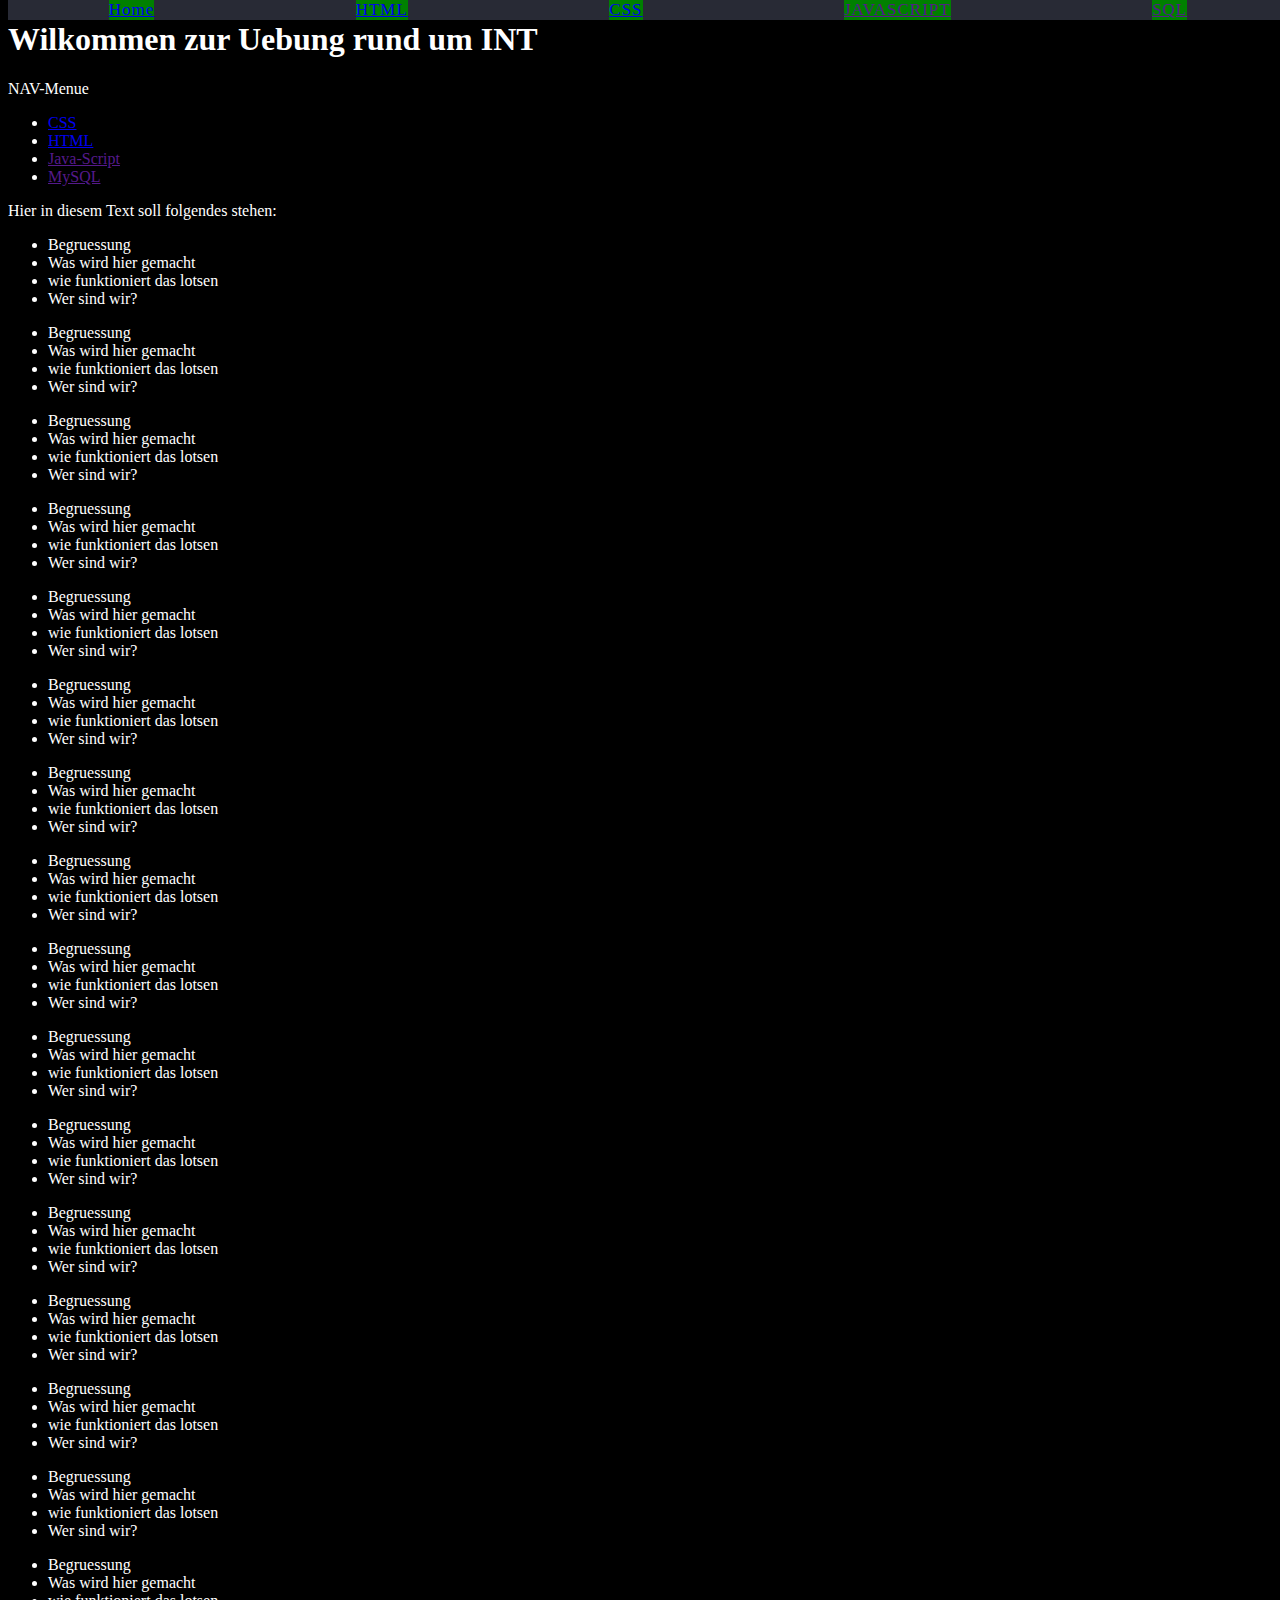
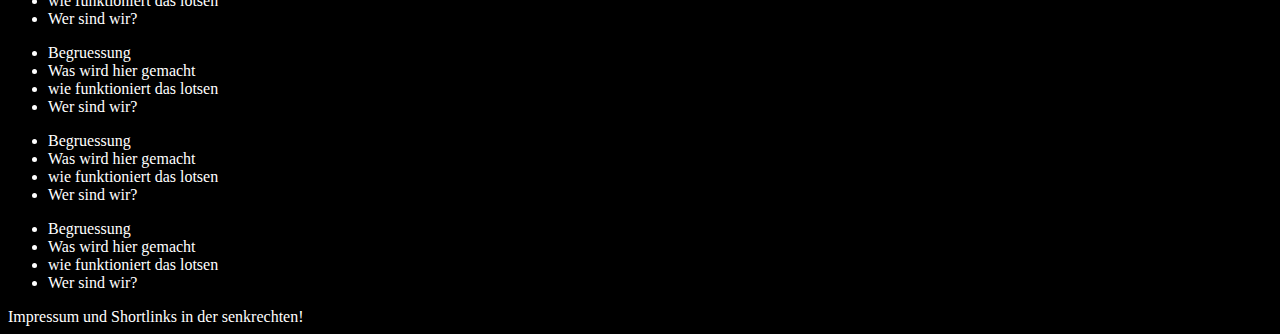
==== index.html @ caaec204 "css, js Ordner generiert & stylesheet.css verschoben" ====
﻿<!DOCTYPE html>

<html lang="en" xmlns="http://www.w3.org/1999/xhtml">
    <head>
        <title> Fragehomepage Welcome </title>
        <meta name="author" content="Benedikt Meissner, Lukas Oschmann, Tony Beyermann">
        <meta name="keywords" content="HTML, ...">
        <meta charset="UTF-8">
        <link rel="stylesheet" href="css/stylesheet.css" />
    </head>

    <body>
        <p class="background"></p>

        <!-- Top Nav-->
       
            <div class="nav-bar nav-left">
                <a class="nav-bar-item nav-button" href="index.html" title="Home - Index.html">Home </a>
                <a class="nav-bar-item nav-button" href="fragen-html.html" title="HTML">HTML</a>
                <a class="nav-bar-item nav-button" href="fragen-css.html" title="CSS">CSS</a>
                <a class="nav-bar-item nav-button" href="" title="JavaScript">JAVASCRIPT</a>
                <a class="nav-bar-item nav-button" href="" title="SQL">SQL</a>
            </div>
        

        <!-- Überschrift -->
        <h1>Wilkommen zur Uebung rund um INT</h1>

        <!-- Side Nav-->
        <p id='nav'>
            NAV-Menue
            <ul>
                <li><a href="fragen-css.html">CSS</a></li>
                <li><a href="fragen-html.html">HTML</a></li>
                <li><a href="">Java-Script</a></li>
                <li><a href="">MySQL</a></li>
            </ul>
        </p>


        <!-- erstes reguläres Textfeld -->
        <p class="vorgabe">
            Hier in diesem Text soll folgendes stehen:
            <ul>
                <li>Begruessung</li>
                <li>Was wird hier gemacht</li>
                <li>wie funktioniert das lotsen</li>
                <li>Wer sind wir?</li>

            </ul>
            <!-- TEST-Zweck: länger als 1 Seite um sticky zu testen! -->
            <div id="test">
                <ul>
                    <li>Begruessung</li>
                    <li>Was wird hier gemacht</li>
                    <li>wie funktioniert das lotsen</li>
                    <li>Wer sind wir?</li>

                </ul>
                <ul>
                    <li>Begruessung</li>
                    <li>Was wird hier gemacht</li>
                    <li>wie funktioniert das lotsen</li>
                    <li>Wer sind wir?</li>

                </ul>
                <ul>
                    <li>Begruessung</li>
                    <li>Was wird hier gemacht</li>
                    <li>wie funktioniert das lotsen</li>
                    <li>Wer sind wir?</li>

                </ul>
                <ul>
                    <li>Begruessung</li>
                    <li>Was wird hier gemacht</li>
                    <li>wie funktioniert das lotsen</li>
                    <li>Wer sind wir?</li>

                </ul>
                <ul>
                    <li>Begruessung</li>
                    <li>Was wird hier gemacht</li>
                    <li>wie funktioniert das lotsen</li>
                    <li>Wer sind wir?</li>

                </ul>
                <ul>
                    <li>Begruessung</li>
                    <li>Was wird hier gemacht</li>
                    <li>wie funktioniert das lotsen</li>
                    <li>Wer sind wir?</li>

                </ul>
                <ul>
                    <li>Begruessung</li>
                    <li>Was wird hier gemacht</li>
                    <li>wie funktioniert das lotsen</li>
                    <li>Wer sind wir?</li>

                </ul>
                <ul>
                    <li>Begruessung</li>
                    <li>Was wird hier gemacht</li>
                    <li>wie funktioniert das lotsen</li>
                    <li>Wer sind wir?</li>

                </ul>
                <ul>
                    <li>Begruessung</li>
                    <li>Was wird hier gemacht</li>
                    <li>wie funktioniert das lotsen</li>
                    <li>Wer sind wir?</li>

                </ul>
                <ul>
                    <li>Begruessung</li>
                    <li>Was wird hier gemacht</li>
                    <li>wie funktioniert das lotsen</li>
                    <li>Wer sind wir?</li>

                </ul>
                <ul>
                    <li>Begruessung</li>
                    <li>Was wird hier gemacht</li>
                    <li>wie funktioniert das lotsen</li>
                    <li>Wer sind wir?</li>

                </ul>
                <ul>
                    <li>Begruessung</li>
                    <li>Was wird hier gemacht</li>
                    <li>wie funktioniert das lotsen</li>
                    <li>Wer sind wir?</li>

                </ul>
                <ul>
                    <li>Begruessung</li>
                    <li>Was wird hier gemacht</li>
                    <li>wie funktioniert das lotsen</li>
                    <li>Wer sind wir?</li>

                </ul>
                <ul>
                    <li>Begruessung</li>
                    <li>Was wird hier gemacht</li>
                    <li>wie funktioniert das lotsen</li>
                    <li>Wer sind wir?</li>

                </ul>
                <ul>
                    <li>Begruessung</li>
                    <li>Was wird hier gemacht</li>
                    <li>wie funktioniert das lotsen</li>
                    <li>Wer sind wir?</li>

                </ul>
                <ul>
                    <li>Begruessung</li>
                    <li>Was wird hier gemacht</li>
                    <li>wie funktioniert das lotsen</li>
                    <li>Wer sind wir?</li>

                </ul>
                <ul>
                    <li>Begruessung</li>
                    <li>Was wird hier gemacht</li>
                    <li>wie funktioniert das lotsen</li>
                    <li>Wer sind wir?</li>

                </ul>
                <ul>
                    <li>Begruessung</li>
                    <li>Was wird hier gemacht</li>
                    <li>wie funktioniert das lotsen</li>
                    <li>Wer sind wir?</li>

                </ul>


            </div>
        </p>



        <footer>Impressum und Shortlinks in der senkrechten!</footer>
    </body>

</html>
---- css/stylesheet.css ----
﻿body {
    background-color: #000000;
    color: white;
    
}

.background {
    background: url("C:\Users\Benedikt\SynologyDrive\Dokumente\0009_Technikerschule\INT-Projekt\Git-repository\bilder\background-code.jpg");
    background-size: cover;
    position: absolute;
}

#nav {
    
    margin-inline: auto;
}

footer {
    align-self: flex-end;
}

.nav-bar-item {

}

.nav-button {
    background-color: green;
}

.nav-bar {
    display: flex;
    width: 100%;
    overflow: hidden;
    position: fixed;
    z-index: 99;
    font-size: 17px;
    top: 0;
    background-color: #282A35;
    color: #f1f1f1;
    width: 100%;
    letter-spacing: 1px;
    justify-content: space-around;
}
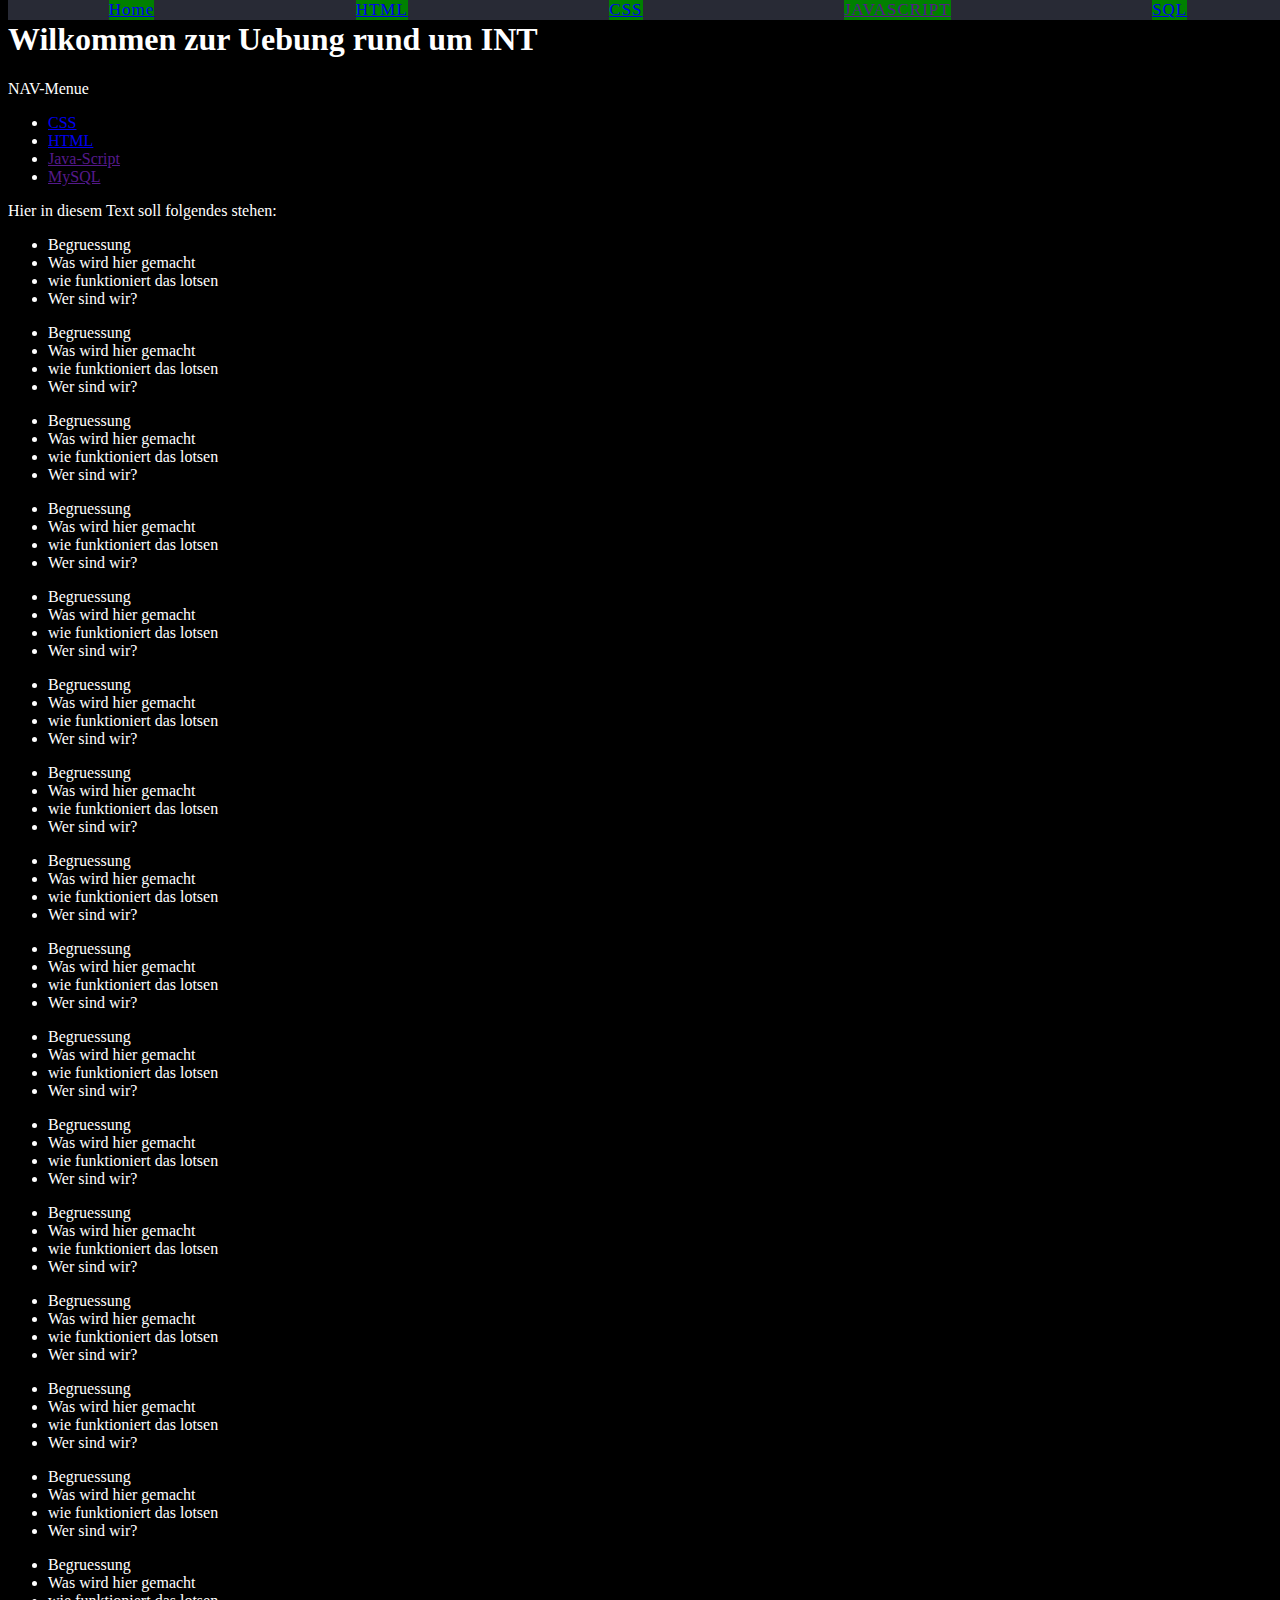
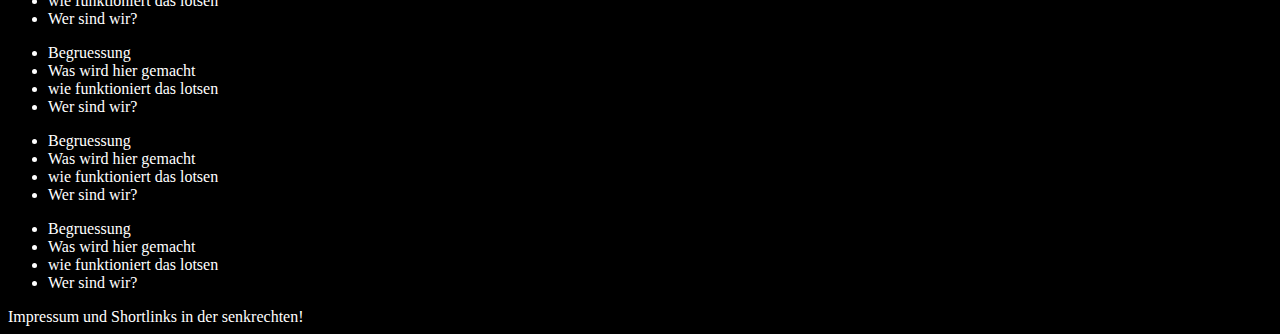
==== commit 97831267: "Anpassung index.html für Verlibnkung auf mysql.php" ====
--- a/index.html
+++ b/index.html
@@ -19,7 +19,7 @@
                 <a class="nav-bar-item nav-button" href="fragen-html.html" title="HTML">HTML</a>
                 <a class="nav-bar-item nav-button" href="fragen-css.html" title="CSS">CSS</a>
                 <a class="nav-bar-item nav-button" href="" title="JavaScript">JAVASCRIPT</a>
-                <a class="nav-bar-item nav-button" href="" title="SQL">SQL</a>
+                <a class="nav-bar-item nav-button" href="mysql.php" title="SQL">SQL</a>
             </div>
         
 
--- a/css/stylesheet.css
+++ b/css/stylesheet.css
@@ -1,5 +1,5 @@
 ﻿body {
-    background-color: #000000;
+    background-color: black;
     color: white;
     
 }
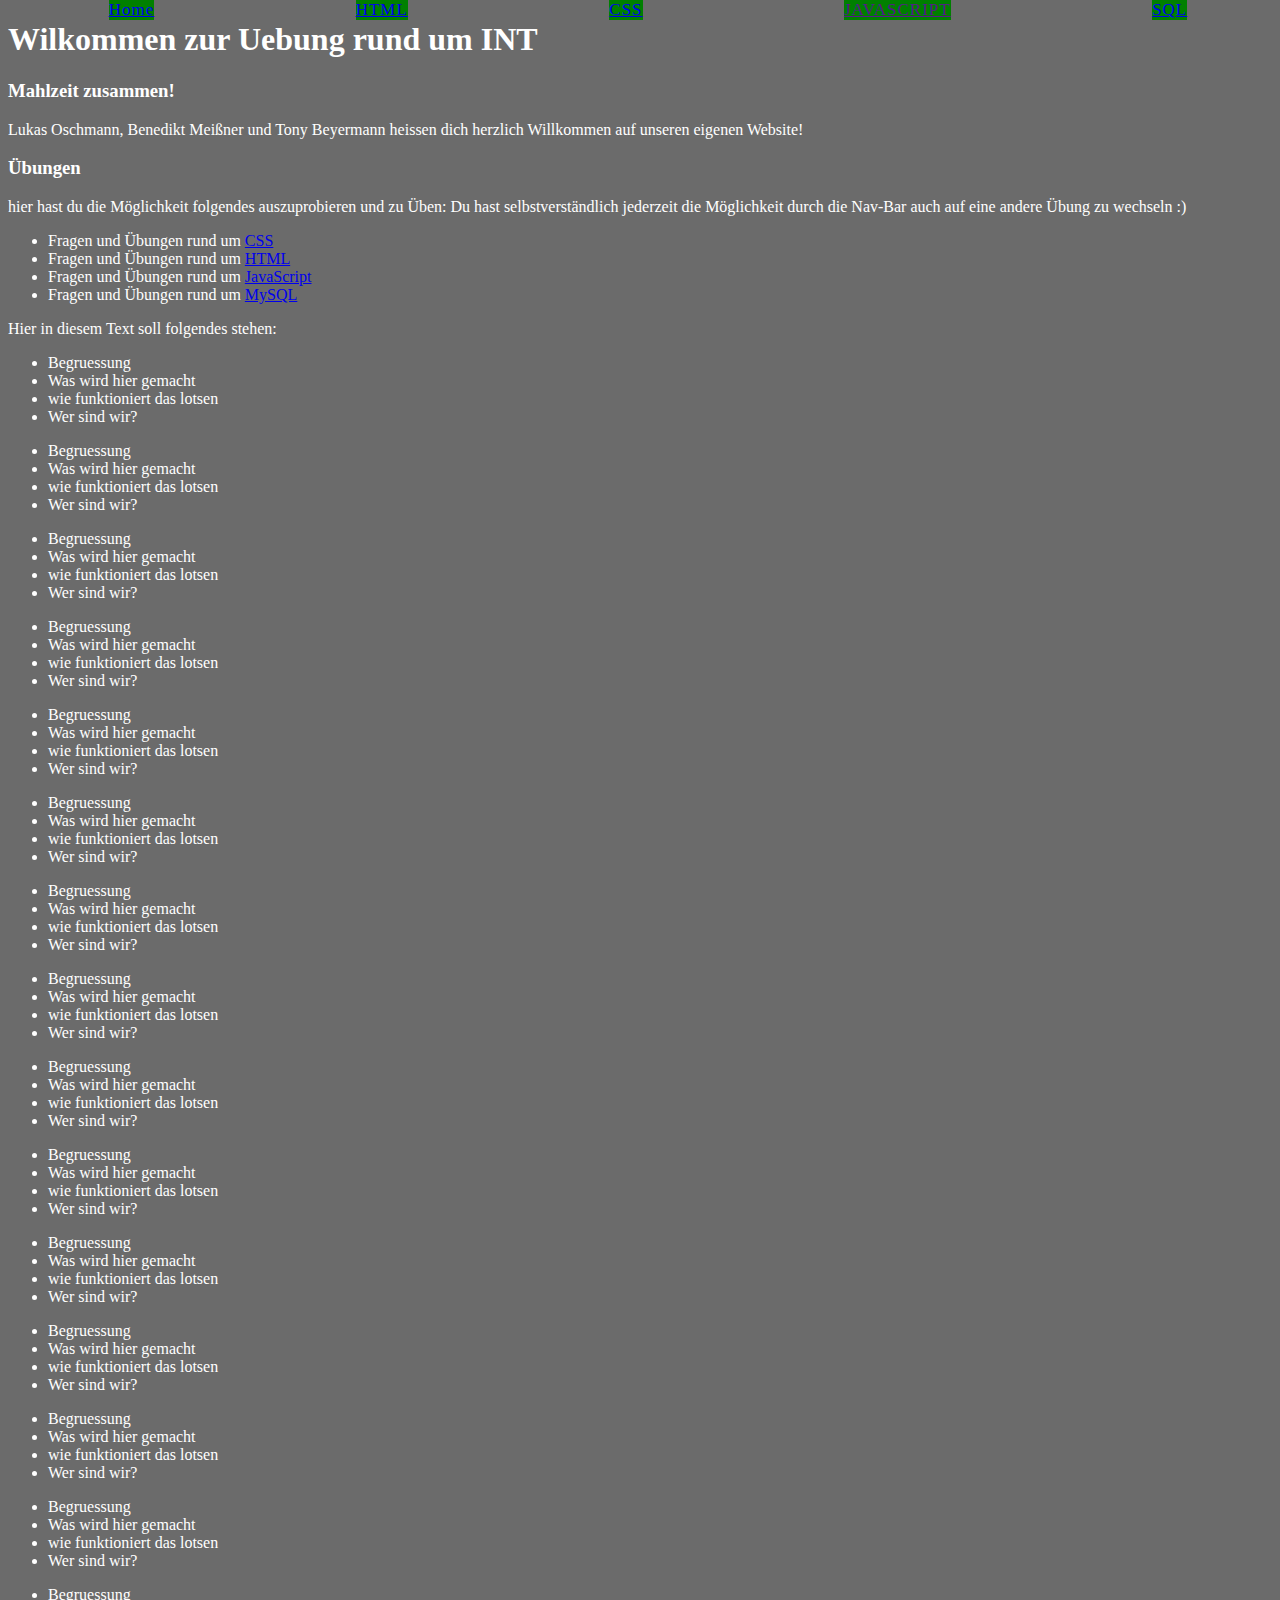
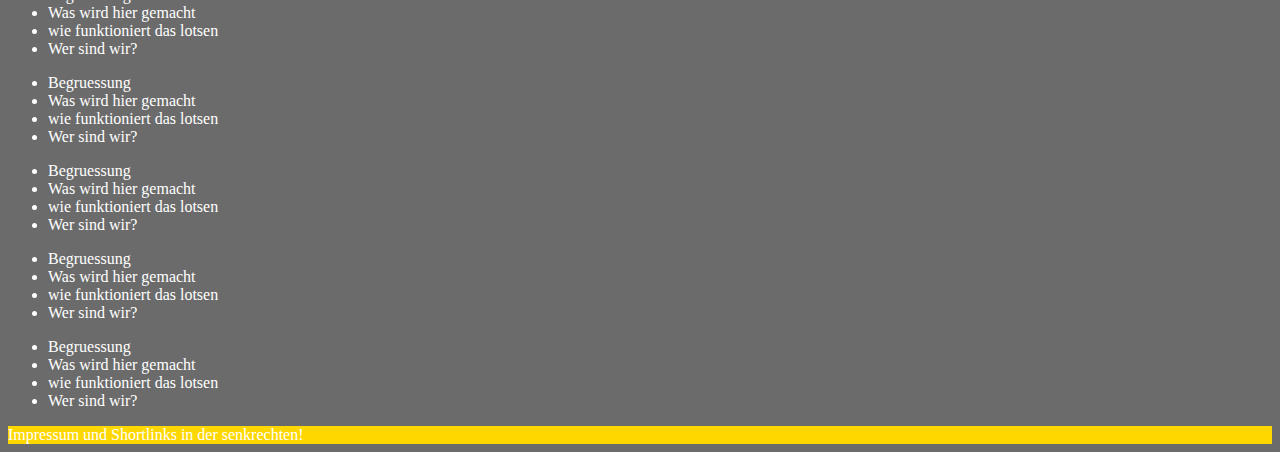
==== commit 6d03f34f: "update stylesheet color" ====
--- a/index.html
+++ b/index.html
@@ -26,20 +26,20 @@
         <!-- Überschrift -->
         <h1>Wilkommen zur Uebung rund um INT</h1>
 
-        <!-- Side Nav-->
-        <p id='nav'>
-            NAV-Menue
-            <ul>
-                <li><a href="fragen-css.html">CSS</a></li>
-                <li><a href="fragen-html.html">HTML</a></li>
-                <li><a href="">Java-Script</a></li>
-                <li><a href="">MySQL</a></li>
-            </ul>
-        </p>
-
 
         <!-- erstes reguläres Textfeld -->
         <p class="vorgabe">
+            <h3>Mahlzeit zusammen!</h3>
+            <div>Lukas Oschmann, Benedikt Meißner und Tony Beyermann heissen dich herzlich Willkommen auf unseren eigenen Website!</div>
+            <h3>Übungen</h3>
+            <div>hier hast du die Möglichkeit folgendes auszuprobieren und zu Üben: Du hast selbstverständlich jederzeit die Möglichkeit durch die Nav-Bar auch auf eine andere Übung zu wechseln :)</div>
+            <ul>
+                <li>Fragen und Übungen rund um <a href="fragen-css.html" title="CSS">CSS</a></li>
+                <li>Fragen und Übungen rund um <a href="fragen-html.html" title="HTML">HTML</a></li>
+                <li>Fragen und Übungen rund um <a href="fragen-js.html" title="JavaScript">JavaScript</a></li>
+                <li>Fragen und Übungen rund um <a href="mysql.php" title="MySQL">MySQL</a></li>
+            </ul>
+
             Hier in diesem Text soll folgendes stehen:
             <ul>
                 <li>Begruessung</li>
@@ -48,8 +48,12 @@
                 <li>Wer sind wir?</li>
 
             </ul>
+        </p>
+
+
             <!-- TEST-Zweck: länger als 1 Seite um sticky zu testen! -->
-            <div id="test">
+        <p>
+        <div id="test">
                 <ul>
                     <li>Begruessung</li>
                     <li>Was wird hier gemacht</li>
@@ -183,7 +187,7 @@
 
 
 
-        <footer>Impressum und Shortlinks in der senkrechten!</footer>
+        <footer class="footer">Impressum und Shortlinks in der senkrechten!</footer>
     </body>
 
 </html>--- a/css/stylesheet.css
+++ b/css/stylesheet.css
@@ -1,13 +1,7 @@
 ﻿body {
-    background-color: black;
+    background-color: #6B6B6B;
     color: white;
     
-}
-
-.background {
-    background: url("C:\Users\Benedikt\SynologyDrive\Dokumente\0009_Technikerschule\INT-Projekt\Git-repository\bilder\background-code.jpg");
-    background-size: cover;
-    position: absolute;
 }
 
 #nav {
@@ -15,8 +9,9 @@
     margin-inline: auto;
 }
 
-footer {
+.footer {
     align-self: flex-end;
+    background-color: #FFD700
 }
 
 .nav-bar-item {
@@ -35,9 +30,9 @@
     z-index: 99;
     font-size: 17px;
     top: 0;
-    background-color: #282A35;
+    background-color: #6B6B6B;
     color: #f1f1f1;
-    width: 100%;
     letter-spacing: 1px;
     justify-content: space-around;
-}+}
+
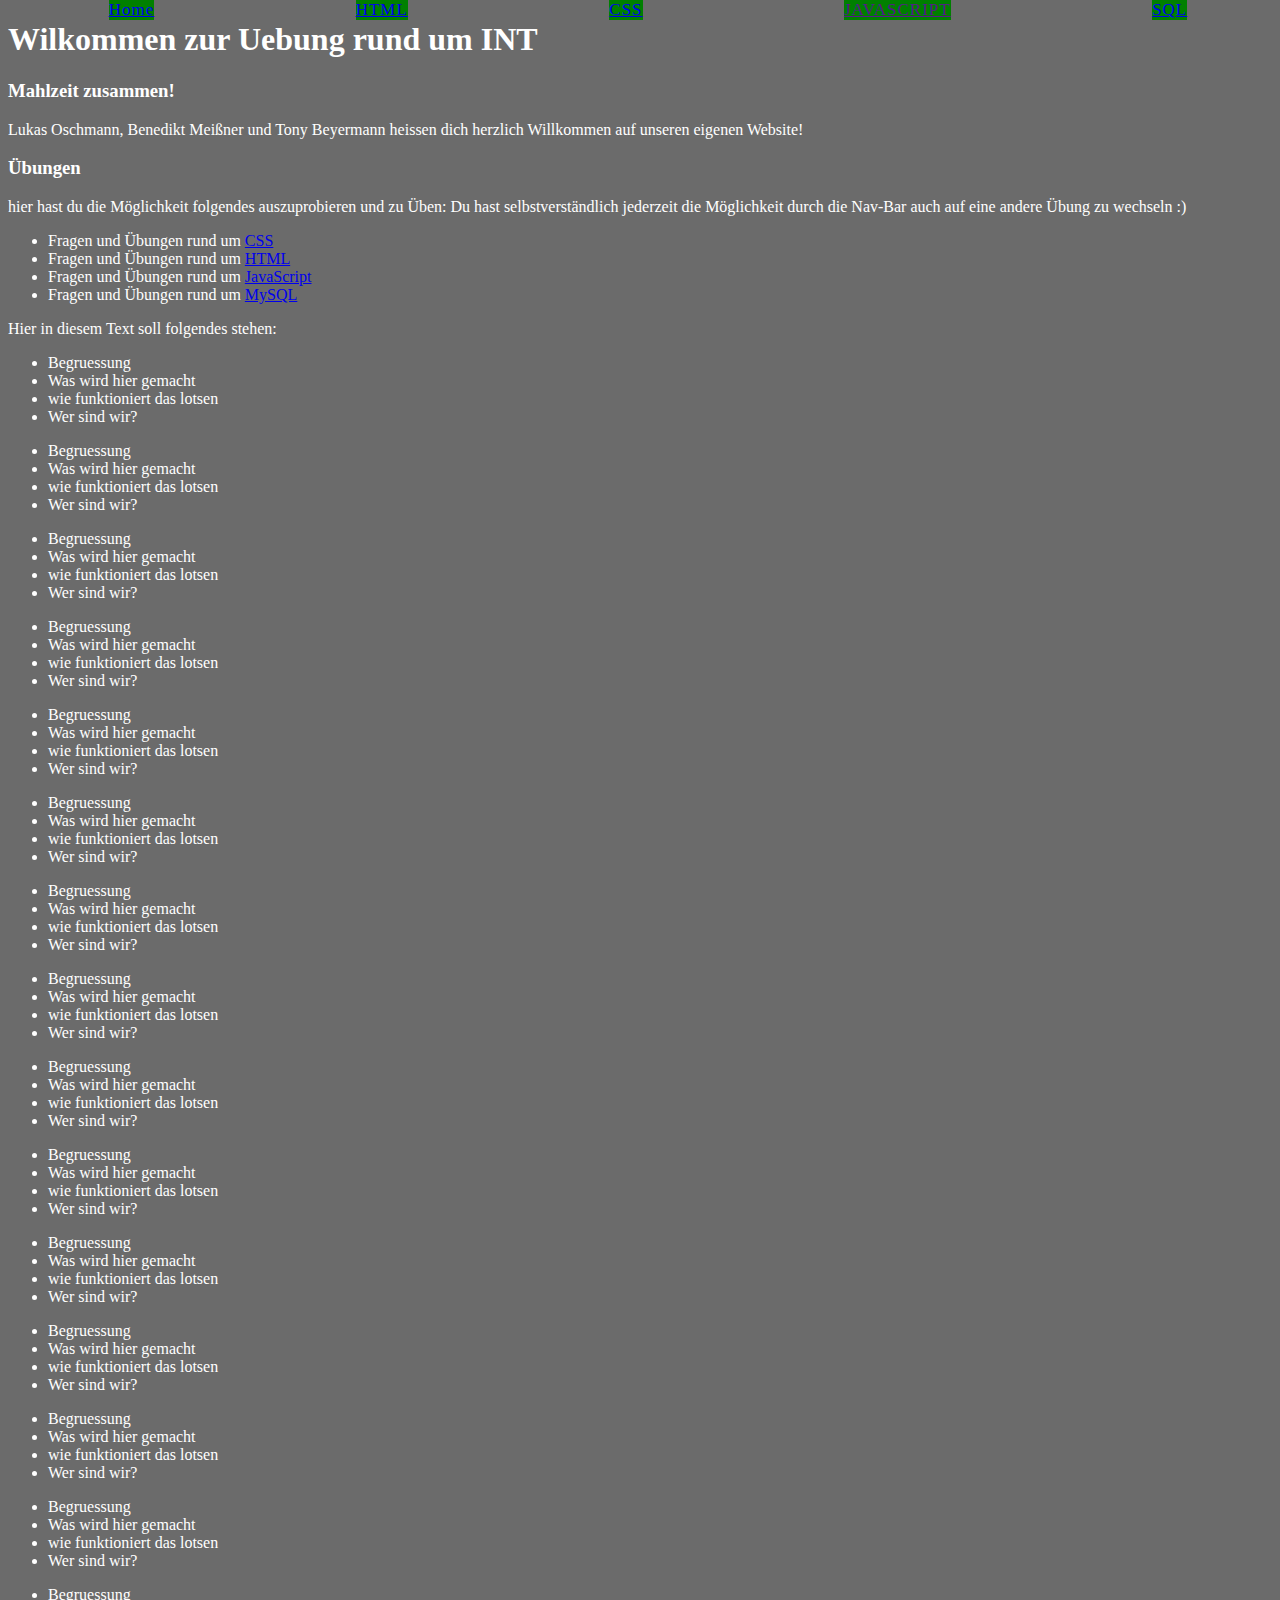
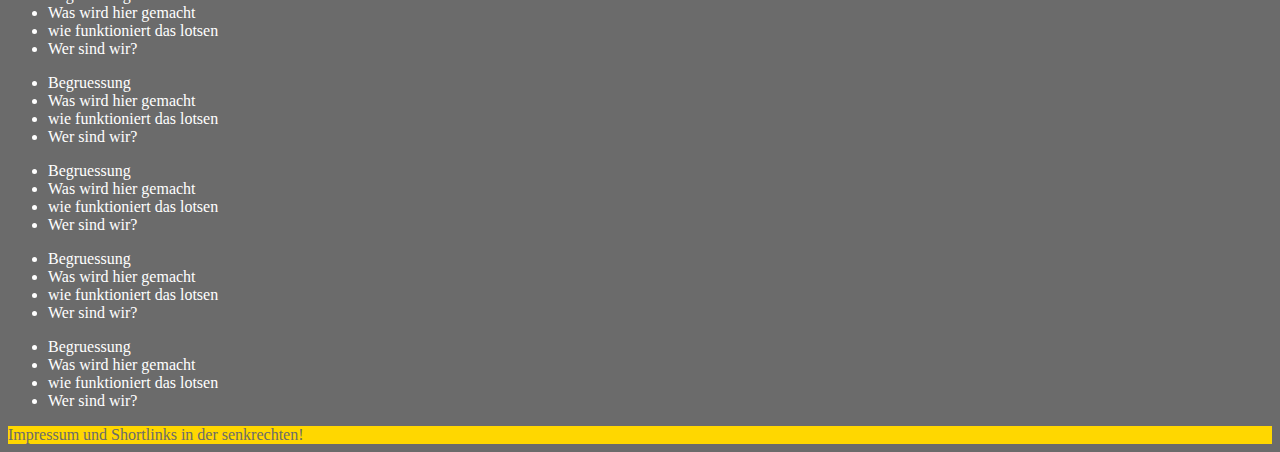
==== commit e525459b: "Erste Anapssungen MySQL Quiz Seite" ====
--- a/index.html
+++ b/index.html
@@ -19,7 +19,7 @@
                 <a class="nav-bar-item nav-button" href="fragen-html.html" title="HTML">HTML</a>
                 <a class="nav-bar-item nav-button" href="fragen-css.html" title="CSS">CSS</a>
                 <a class="nav-bar-item nav-button" href="" title="JavaScript">JAVASCRIPT</a>
-                <a class="nav-bar-item nav-button" href="mysql.php" title="SQL">SQL</a>
+                <a class="nav-bar-item nav-button" href="fragen-mysql.html" title="SQL">SQL</a>
             </div>
         
 
--- a/css/stylesheet.css
+++ b/css/stylesheet.css
@@ -11,7 +11,8 @@
 
 .footer {
     align-self: flex-end;
-    background-color: #FFD700
+    background-color: #FFD700;
+    color: #6B6B6B;
 }
 
 .nav-bar-item {
@@ -36,3 +37,23 @@
     justify-content: space-around;
 }
 
+/* CSS-fragen styles*/
+.css-frage{
+
+}
+
+.css-question{
+
+}
+
+#css.answerbutton{
+
+}
+
+.css-quizform{
+
+}
+
+.css-radiocontainer{
+
+}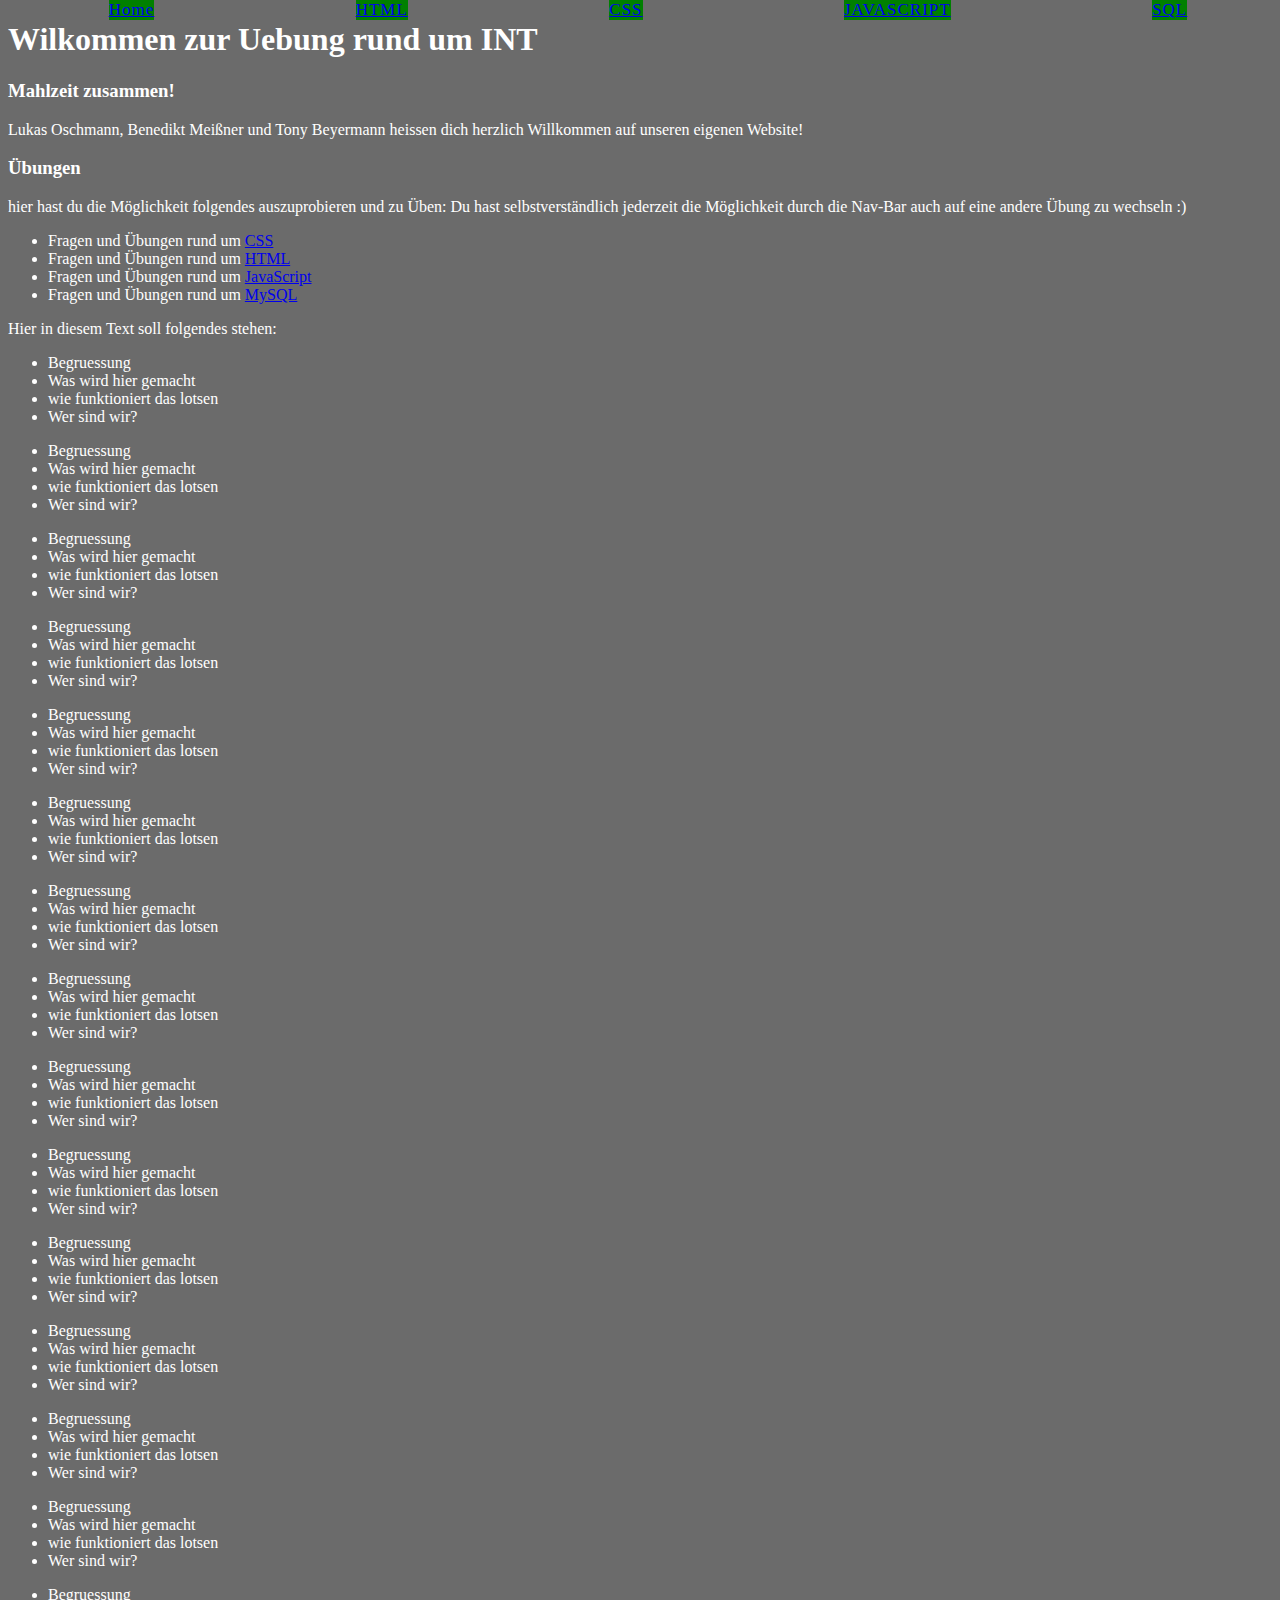
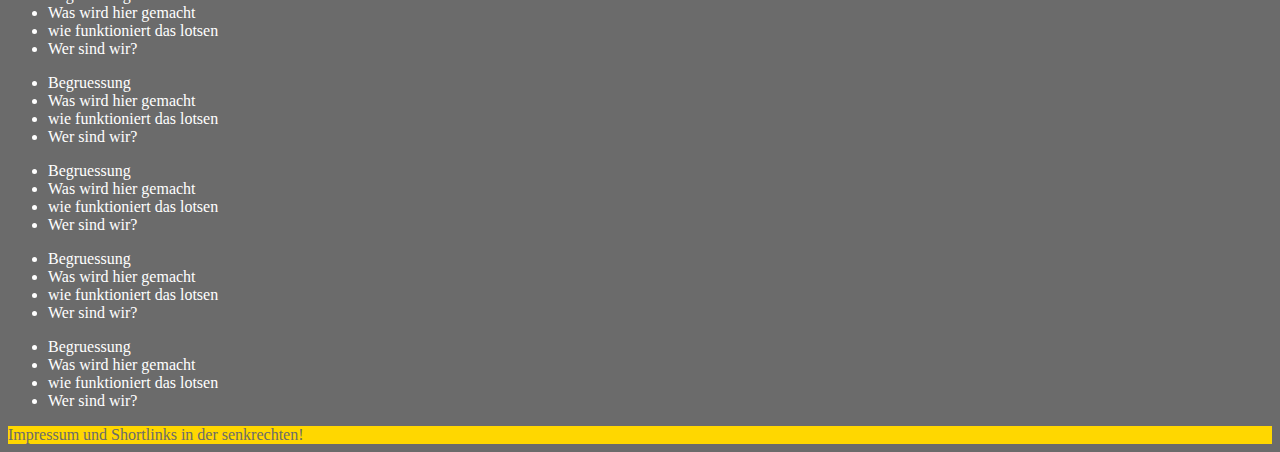
==== commit a3ad3946: "Anpassung JS: Dynamisches Laden der Fragen auf Basis der aufgerufenen Unterseite" ====
--- a/index.html
+++ b/index.html
@@ -18,7 +18,7 @@
                 <a class="nav-bar-item nav-button" href="index.html" title="Home - Index.html">Home </a>
                 <a class="nav-bar-item nav-button" href="fragen-html.html" title="HTML">HTML</a>
                 <a class="nav-bar-item nav-button" href="fragen-css.html" title="CSS">CSS</a>
-                <a class="nav-bar-item nav-button" href="" title="JavaScript">JAVASCRIPT</a>
+                <a class="nav-bar-item nav-button" href="fragen-js.html" title="JavaScript">JAVASCRIPT</a>
                 <a class="nav-bar-item nav-button" href="fragen-mysql.html" title="SQL">SQL</a>
             </div>
         
@@ -37,7 +37,7 @@
                 <li>Fragen und Übungen rund um <a href="fragen-css.html" title="CSS">CSS</a></li>
                 <li>Fragen und Übungen rund um <a href="fragen-html.html" title="HTML">HTML</a></li>
                 <li>Fragen und Übungen rund um <a href="fragen-js.html" title="JavaScript">JavaScript</a></li>
-                <li>Fragen und Übungen rund um <a href="mysql.php" title="MySQL">MySQL</a></li>
+                <li>Fragen und Übungen rund um <a href="fragen-mysql.html" title="MySQL">MySQL</a></li>
             </ul>
 
             Hier in diesem Text soll folgendes stehen:
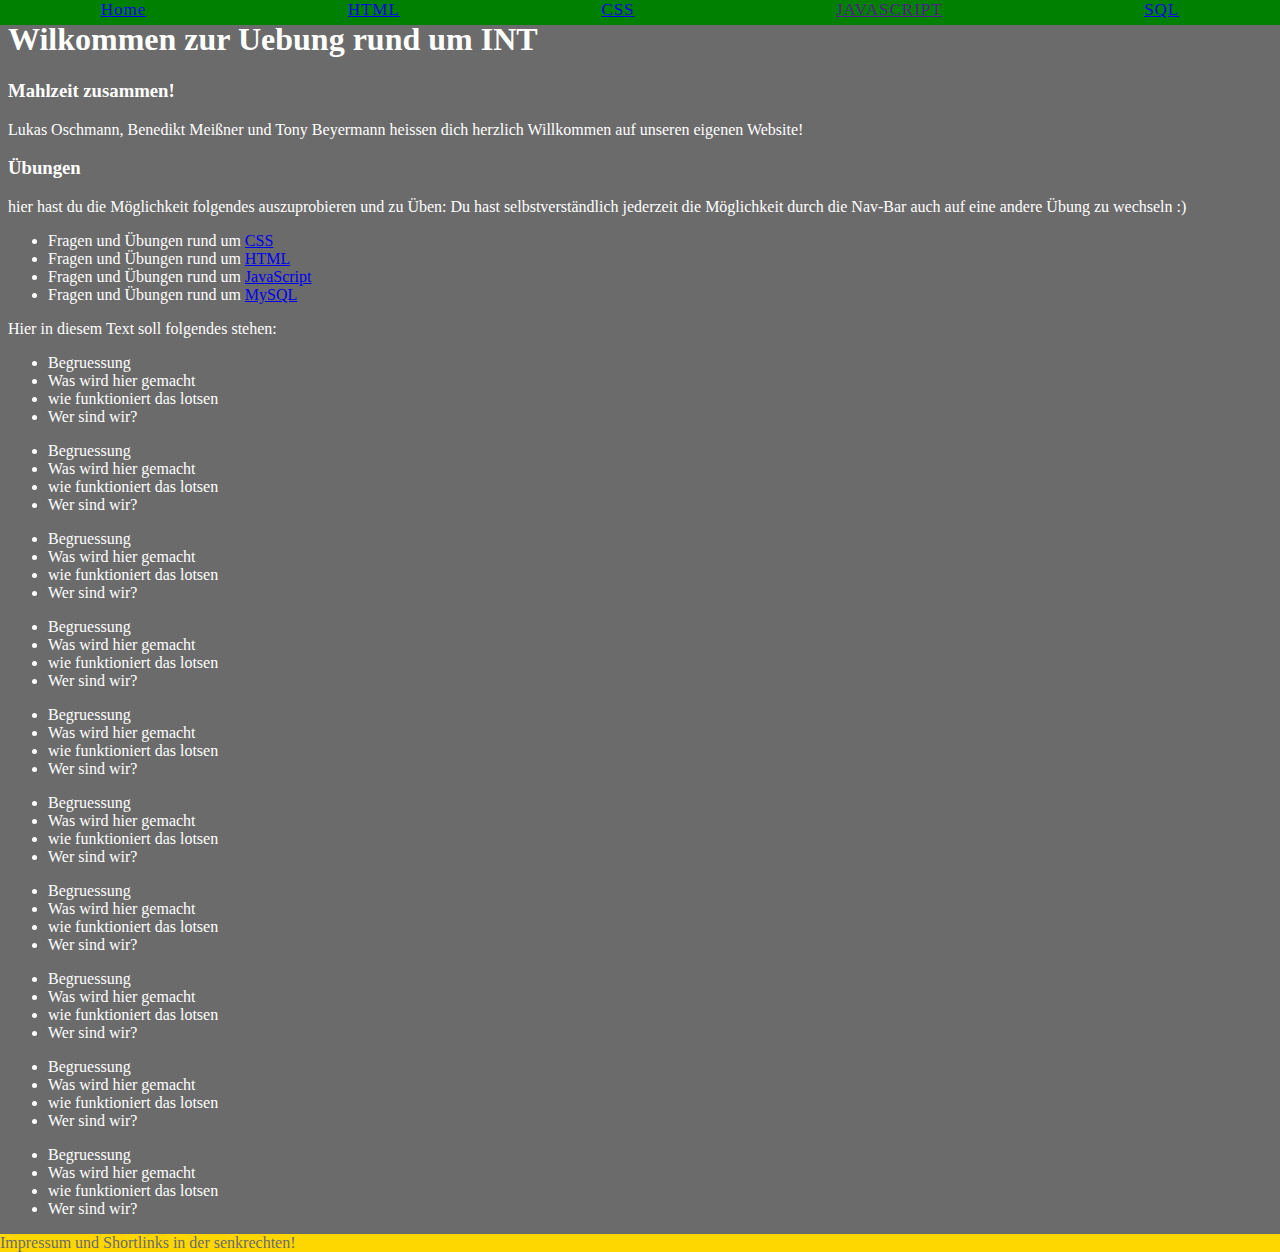
==== commit cf9906f3: "Testordner und Testseiten hinzugefügt." ====
--- a/index.html
+++ b/index.html
@@ -10,7 +10,6 @@
     </head>
 
     <body>
-        <p class="background"></p>
 
         <!-- Top Nav-->
        
@@ -18,8 +17,8 @@
                 <a class="nav-bar-item nav-button" href="index.html" title="Home - Index.html">Home </a>
                 <a class="nav-bar-item nav-button" href="fragen-html.html" title="HTML">HTML</a>
                 <a class="nav-bar-item nav-button" href="fragen-css.html" title="CSS">CSS</a>
-                <a class="nav-bar-item nav-button" href="fragen-js.html" title="JavaScript">JAVASCRIPT</a>
-                <a class="nav-bar-item nav-button" href="fragen-mysql.html" title="SQL">SQL</a>
+                <a class="nav-bar-item nav-button" href="" title="JavaScript">JAVASCRIPT</a>
+                <a class="nav-bar-item nav-button" href="mysql.php" title="SQL">SQL</a>
             </div>
         
 
@@ -37,7 +36,7 @@
                 <li>Fragen und Übungen rund um <a href="fragen-css.html" title="CSS">CSS</a></li>
                 <li>Fragen und Übungen rund um <a href="fragen-html.html" title="HTML">HTML</a></li>
                 <li>Fragen und Übungen rund um <a href="fragen-js.html" title="JavaScript">JavaScript</a></li>
-                <li>Fragen und Übungen rund um <a href="fragen-mysql.html" title="MySQL">MySQL</a></li>
+                <li>Fragen und Übungen rund um <a href="mysql.php" title="MySQL">MySQL</a></li>
             </ul>
 
             Hier in diesem Text soll folgendes stehen:
@@ -53,133 +52,62 @@
 
             <!-- TEST-Zweck: länger als 1 Seite um sticky zu testen! -->
         <p>
-        <div id="test">
+            <div id="test">
                 <ul>
                     <li>Begruessung</li>
                     <li>Was wird hier gemacht</li>
                     <li>wie funktioniert das lotsen</li>
                     <li>Wer sind wir?</li>
-
                 </ul>
                 <ul>
                     <li>Begruessung</li>
                     <li>Was wird hier gemacht</li>
                     <li>wie funktioniert das lotsen</li>
                     <li>Wer sind wir?</li>
-
                 </ul>
                 <ul>
                     <li>Begruessung</li>
                     <li>Was wird hier gemacht</li>
                     <li>wie funktioniert das lotsen</li>
                     <li>Wer sind wir?</li>
-
                 </ul>
                 <ul>
                     <li>Begruessung</li>
                     <li>Was wird hier gemacht</li>
                     <li>wie funktioniert das lotsen</li>
                     <li>Wer sind wir?</li>
-
                 </ul>
                 <ul>
                     <li>Begruessung</li>
                     <li>Was wird hier gemacht</li>
                     <li>wie funktioniert das lotsen</li>
                     <li>Wer sind wir?</li>
-
                 </ul>
                 <ul>
                     <li>Begruessung</li>
                     <li>Was wird hier gemacht</li>
                     <li>wie funktioniert das lotsen</li>
                     <li>Wer sind wir?</li>
-
                 </ul>
                 <ul>
                     <li>Begruessung</li>
                     <li>Was wird hier gemacht</li>
                     <li>wie funktioniert das lotsen</li>
                     <li>Wer sind wir?</li>
-
                 </ul>
                 <ul>
                     <li>Begruessung</li>
                     <li>Was wird hier gemacht</li>
                     <li>wie funktioniert das lotsen</li>
                     <li>Wer sind wir?</li>
-
                 </ul>
                 <ul>
                     <li>Begruessung</li>
                     <li>Was wird hier gemacht</li>
                     <li>wie funktioniert das lotsen</li>
                     <li>Wer sind wir?</li>
+                </ul>
 
-                </ul>
-                <ul>
-                    <li>Begruessung</li>
-                    <li>Was wird hier gemacht</li>
-                    <li>wie funktioniert das lotsen</li>
-                    <li>Wer sind wir?</li>
-
-                </ul>
-                <ul>
-                    <li>Begruessung</li>
-                    <li>Was wird hier gemacht</li>
-                    <li>wie funktioniert das lotsen</li>
-                    <li>Wer sind wir?</li>
-
-                </ul>
-                <ul>
-                    <li>Begruessung</li>
-                    <li>Was wird hier gemacht</li>
-                    <li>wie funktioniert das lotsen</li>
-                    <li>Wer sind wir?</li>
-
-                </ul>
-                <ul>
-                    <li>Begruessung</li>
-                    <li>Was wird hier gemacht</li>
-                    <li>wie funktioniert das lotsen</li>
-                    <li>Wer sind wir?</li>
-
-                </ul>
-                <ul>
-                    <li>Begruessung</li>
-                    <li>Was wird hier gemacht</li>
-                    <li>wie funktioniert das lotsen</li>
-                    <li>Wer sind wir?</li>
-
-                </ul>
-                <ul>
-                    <li>Begruessung</li>
-                    <li>Was wird hier gemacht</li>
-                    <li>wie funktioniert das lotsen</li>
-                    <li>Wer sind wir?</li>
-
-                </ul>
-                <ul>
-                    <li>Begruessung</li>
-                    <li>Was wird hier gemacht</li>
-                    <li>wie funktioniert das lotsen</li>
-                    <li>Wer sind wir?</li>
-
-                </ul>
-                <ul>
-                    <li>Begruessung</li>
-                    <li>Was wird hier gemacht</li>
-                    <li>wie funktioniert das lotsen</li>
-                    <li>Wer sind wir?</li>
-
-                </ul>
-                <ul>
-                    <li>Begruessung</li>
-                    <li>Was wird hier gemacht</li>
-                    <li>wie funktioniert das lotsen</li>
-                    <li>Wer sind wir?</li>
-
-                </ul>
 
 
             </div>
--- a/css/stylesheet.css
+++ b/css/stylesheet.css
@@ -1,7 +1,7 @@
 ﻿body {
     background-color: #6B6B6B;
     color: white;
-    
+    margin: 8px;
 }
 
 #nav {
@@ -13,6 +13,9 @@
     align-self: flex-end;
     background-color: #FFD700;
     color: #6B6B6B;
+    margin-left: -8px;
+    margin-right: -8px;
+    margin-bottom: -8px;
 }
 
 .nav-bar-item {
@@ -26,34 +29,60 @@
 .nav-bar {
     display: flex;
     width: 100%;
+    height: 25px;
     overflow: hidden;
     position: fixed;
     z-index: 99;
     font-size: 17px;
     top: 0;
-    background-color: #6B6B6B;
+    background-color: green;
     color: #f1f1f1;
     letter-spacing: 1px;
     justify-content: space-around;
+    margin-left: -8px
 }
 
-/* CSS-fragen styles*/
-.css-frage{
+// Fragenkatalogsinhalt
+#quiz-container{
 
 }
 
-.css-question{
+.question-container{
 
 }
 
-#css.answerbutton{
+#frage1{
 
 }
 
-.css-quizform{
+#frage2{
 
 }
 
-.css-radiocontainer{
+#frage3{
+}
+
+#frage4{
+}
+
+#frage5{
+}
+
+#frage6{
+}
+
+#frage7{
+}
+
+#frage8{
+}
+
+#frage9{
+}
+
+#frage10{
+}
+
+.antworten-liste{
 
 }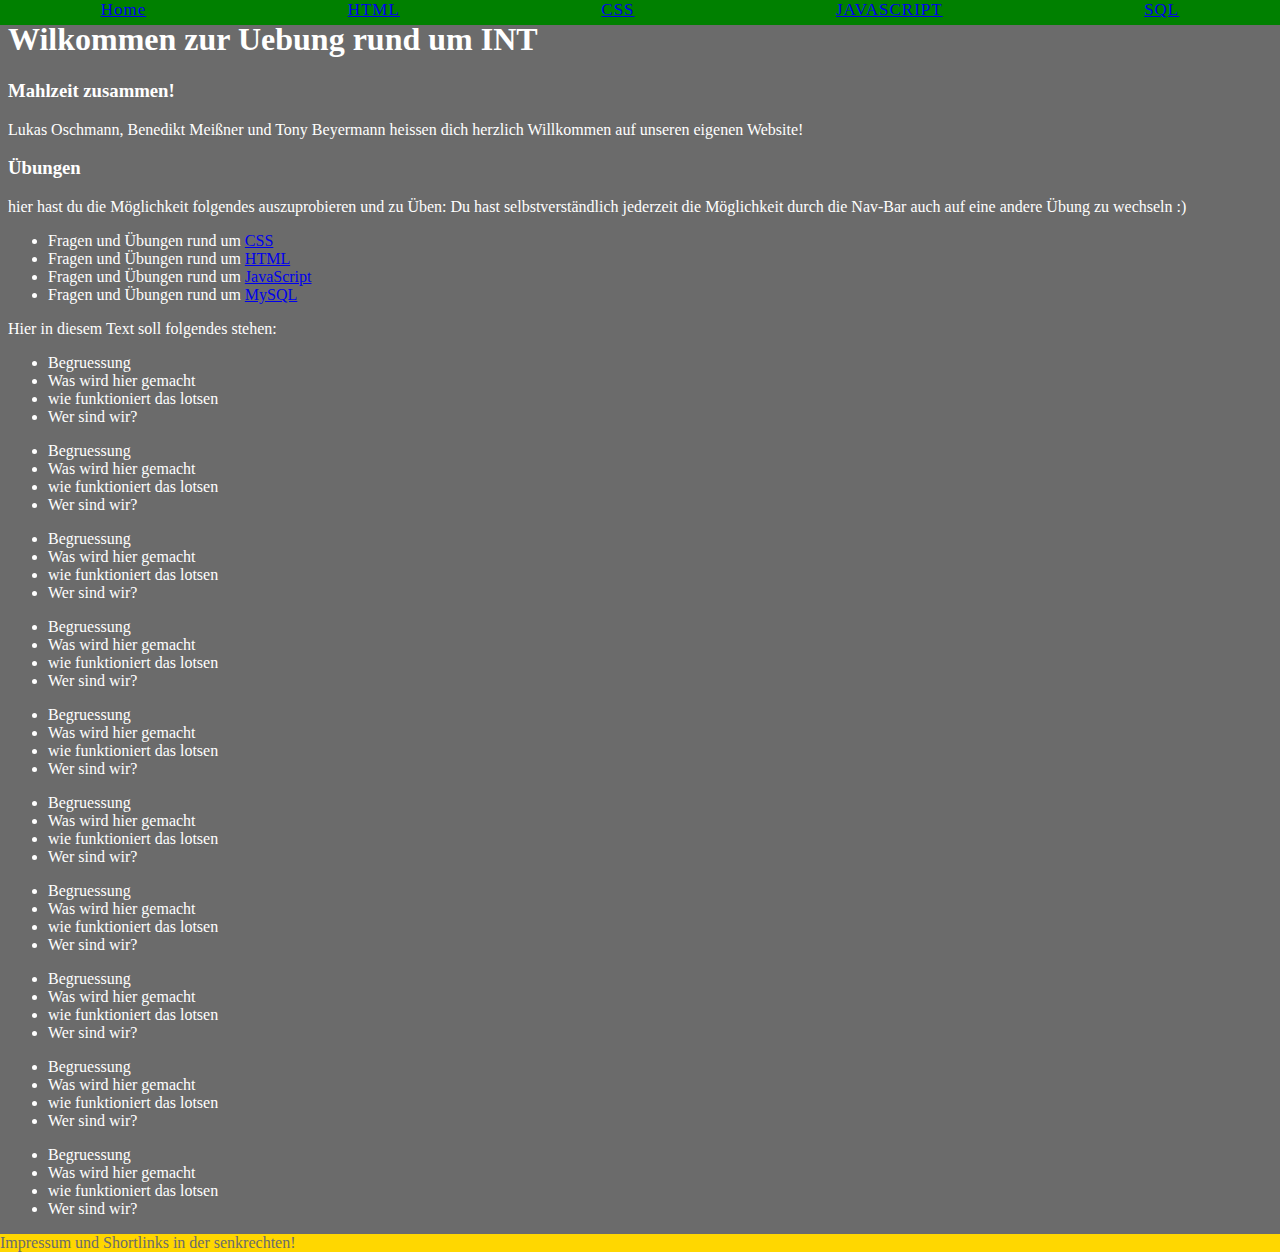
==== commit d63816f3: "pullen von Testseiten" ====
--- a/index.html
+++ b/index.html
@@ -17,8 +17,8 @@
                 <a class="nav-bar-item nav-button" href="index.html" title="Home - Index.html">Home </a>
                 <a class="nav-bar-item nav-button" href="fragen-html.html" title="HTML">HTML</a>
                 <a class="nav-bar-item nav-button" href="fragen-css.html" title="CSS">CSS</a>
-                <a class="nav-bar-item nav-button" href="" title="JavaScript">JAVASCRIPT</a>
-                <a class="nav-bar-item nav-button" href="mysql.php" title="SQL">SQL</a>
+                <a class="nav-bar-item nav-button" href="fragen-js.html" title="JavaScript">JAVASCRIPT</a>
+                <a class="nav-bar-item nav-button" href="fragen-mysql.html" title="SQL">SQL</a>
             </div>
         
 
@@ -36,7 +36,7 @@
                 <li>Fragen und Übungen rund um <a href="fragen-css.html" title="CSS">CSS</a></li>
                 <li>Fragen und Übungen rund um <a href="fragen-html.html" title="HTML">HTML</a></li>
                 <li>Fragen und Übungen rund um <a href="fragen-js.html" title="JavaScript">JavaScript</a></li>
-                <li>Fragen und Übungen rund um <a href="mysql.php" title="MySQL">MySQL</a></li>
+                <li>Fragen und Übungen rund um <a href="fragen-mysql.html" title="MySQL">MySQL</a></li>
             </ul>
 
             Hier in diesem Text soll folgendes stehen:
